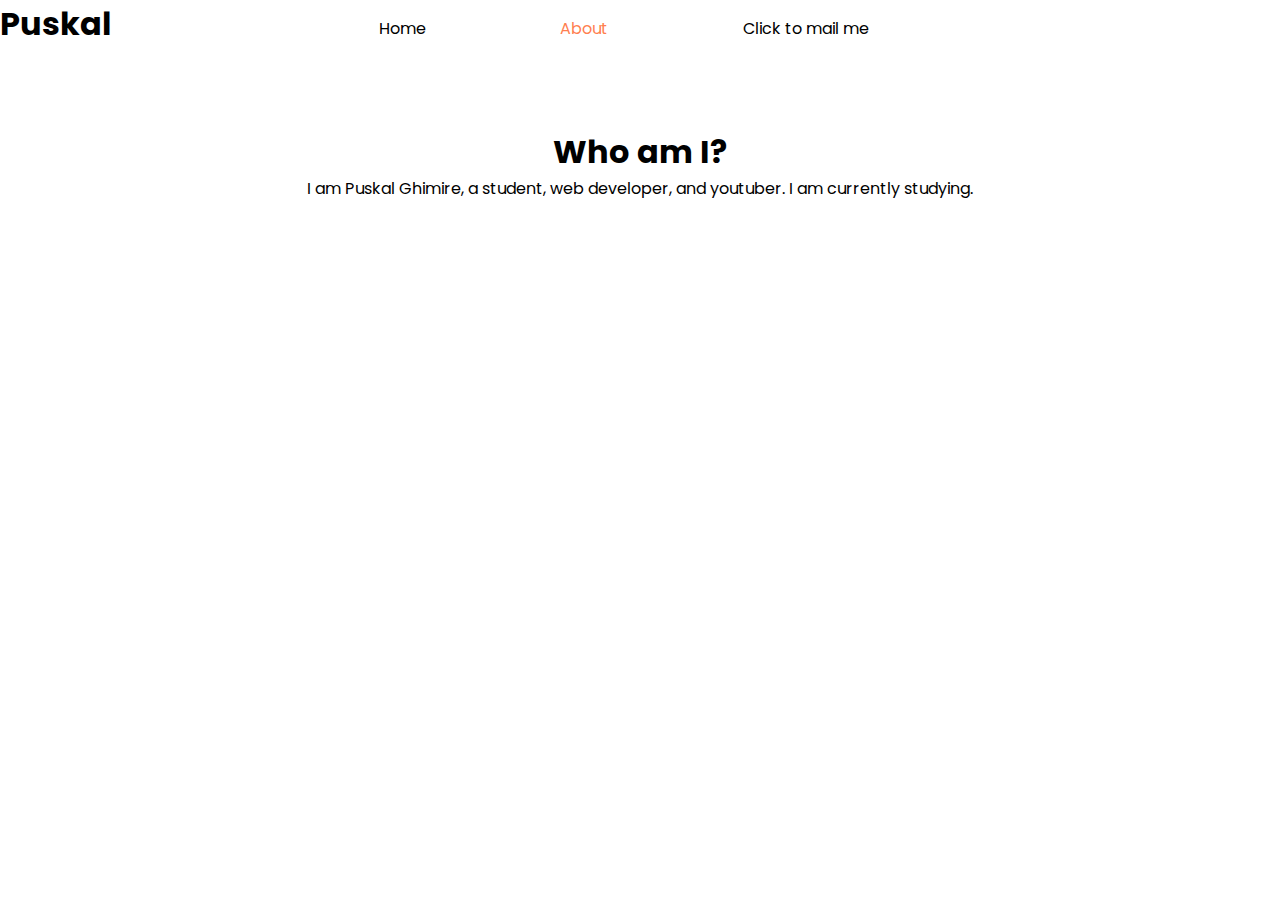
==== about.html @ 391144e0 "Add files via upload" ====
<!DOCTYPE html>
<html lang="en">
<head>
             <!-- metas -->
    
    <meta charset="UTF-8">
    <meta http-equiv="X-UA-Compatible" content="IE=edge">
    <meta name="viewport" content="width=device-width, initial-scale=1.0">

            <!-- title -->
    <title>Puskal Ghimire</title>
        
        <!-- styles -->
        <link rel="stylesheet" href="./css/style.css">
        <link rel="icon" href="./Images/pushkal.png">

        <!-- fontawesome cdn -->
    <link rel="stylesheet" href="https://use.fontawesome.com/releases/v5.15.3/css/all.css" integrity="sha384-SZXxX4whJ79/gErwcOYf+zWLeJdY/qpuqC4cAa9rOGUstPomtqpuNWT9wdPEn2fk" crossorigin="anonymous">

        <!-- jquery cdn -->
    
    <script src="https://code.jquery.com/jquery-3.6.0.min.js" integrity="sha256-/xUj+3OJU5yExlq6GSYGSHk7tPXikynS7ogEvDej/m4=" crossorigin="anonymous"></script>

        <!-- google font cdn -->
    
        <link rel="preconnect" href="https://fonts.gstatic.com">
        <link href="https://fonts.googleapis.com/css2?family=Poppins&display=swap" rel="stylesheet">
        
        
</head>
<body class="body">
            <!-- header -->
        <header>
            <h1>Puskal</h1>
            <nav>
                <ul class="nav-links">
                    <li><a class="nav-link" href="index.html">Home</a></li>
                    <li><a style="color: coral;" class="nav-link" href="about.html">About</a></li>
                
                    <li><a class="nav-link" href="mailto: ghimirepuskal@gmail.com">Click to mail me</a></li>
                </ul>
                <div class="ham-burger">
                    <div class="line"></div>
                    <div class="line"></div>
                    <div class="line"></div>
                </div>
            </nav>
            <i class="fas fa-moon" ></i>
            <i class="fas fa-sun"></i>
        </header>

            <!-- main -->
        <main>

            <div style="padding-top: 5rem" class="name-data">
                <h1>Who am I?</h1>
                <p>I am Puskal Ghimire, a student, web developer, and youtuber. I am currently studying.</p>
                    
            </div>



            

        </main>


            <!-- script -->
    <script src=".\script.js"></script>
</body>
</html>
---- css/style.css ----
*{
    margin: 0;
    padding: 0;
    box-sizing: border-box;
}

.body{
    font-family: 'Poppins', sans-serif;

}


.bodyDark{
    background: rgb(46, 45, 45);
    color: white;

}

header nav .nav-links li .nav-link{
    color: black;
    text-decoration: none;
  
}

header nav .nav-links li .nav-linkAct{
    color: white;
}

header{
    display: flex;
    justify-content: space-around;
}
header h1{
    flex: 1;
}
header nav{
    flex: 2;
}

header i{
    font-size: 1.5rem;
    flex: 1;
    margin: 1rem;
    text-align: right;
    cursor: pointer;
}
header nav .nav-links{
    display: flex;
    justify-content: space-around;
    padding-top: 1rem;
}

header nav .nav-links li{
    list-style: none;
}

header nav .nav-links li a::after{
    content: ' ';
    background-color: coral;
    display: flex;
    height: 3px;
    width: 100%;
    transform: scale(0,1);
    transition: 0.3s;
}
header nav .nav-links li a:hover::after{
    transform: scale(1,1);
}


main .name-data{
    text-align: center;
}
main .img .pushkal{
    height: 20%;
	border-radius: 360px;
    width: 25%;
    min-width: 20rem;
} 
main .img{
    margin: 2rem;
    display: flex;
    justify-content: center;
}

.social a .fab{
    font-size: 1.8rem;
    padding: 1rem;
    color: black;
    cursor: pointer;

}


.social a .socialDark{
    color: white;

}

.social a .fa-facebook:hover{
    font-size: 2.5rem;
    color: rgb(102, 102, 235);
}
.social a .fa-instagram:hover{
    font-size: 2.5rem;
    background-image: radial-gradient(circle at 30% 107%, #fdf497 0%, #fdf497 5%, #fd5949 45%,#d6249f 60%,#285AEB 90%);
    background-size: 100%;
    background-clip: text;
    -webkit-background-clip: text;
    -moz-background-clip: text;
    -webkit-text-fill-color: transparent; 
    -moz-text-fill-color: transparent;
}
.social a .fa-twitter:hover{
    font-size: 2.5rem;
    color: rgb(34, 178, 214);
}

.social a .fa-youtube:hover{
    font-size: 2.5rem;
    color: red;
}

/* navbar */
.ham-burger div{
    background-color: black;
    height: 2px;
    width: 30px;
    margin: 3px;
}
.ham-burger .lineDark{
    background-color: white;
}

.ham-burger{
    display: none;
    margin: 1rem;
    z-index: 5;
    cursor: pointer;
}

@media only screen and (max-width:768px){
    nav .nav-links{
        z-index: 1;
        display: flex;
        flex-direction: column;
        text-align: center;
        justify-content: center;
        position: fixed;
        width: 100%;
        left: -0.5%;
        background-color: cornflowerblue;
        line-height: 50px;
        height: 100vh;
        clip-path: circle(50% at 200% -100%);
        transition: 0.5s;
    }
    nav .nav-linksActivate{
        clip-path: circle(100% at 50% 50%);
    }
    header .fas{
        text-align: left;
        z-index: 1;
        padding-right: 10px;
    }
    .ham-burger{
        display: block;
        align-items: right;
        position: absolute;
        right: 0;
    }
}
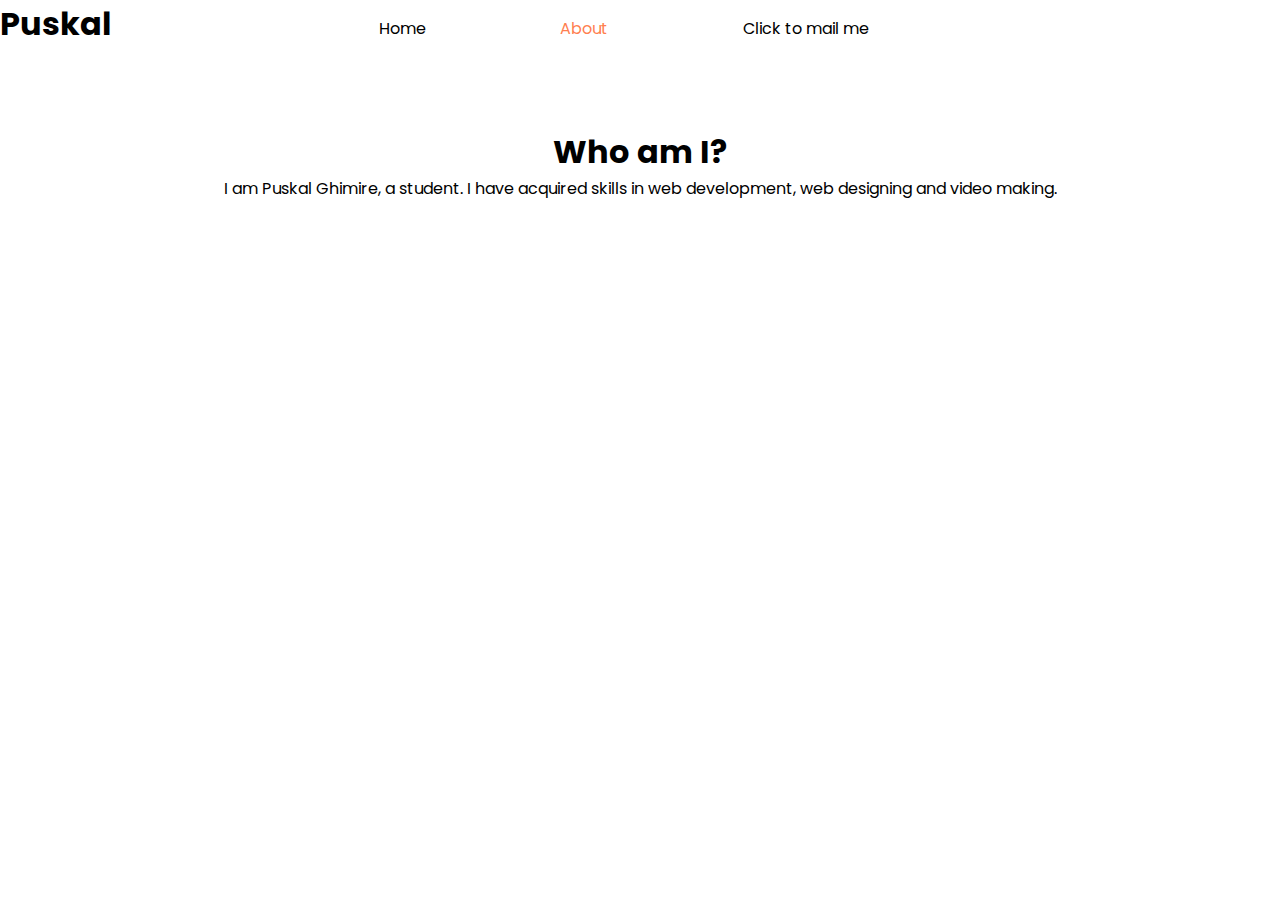
==== commit 93dbf6ab: "Update about.html" ====
--- a/about.html
+++ b/about.html
@@ -54,13 +54,9 @@
 
             <div style="padding-top: 5rem" class="name-data">
                 <h1>Who am I?</h1>
-                <p>I am Puskal Ghimire, a student, web developer, and youtuber. I am currently studying.</p>
+                <p>I am Puskal Ghimire, a student. I have acquired skills in web development, web designing and video making.</p>
                     
             </div>
-
-
-
-            
 
         </main>
 
@@ -68,4 +64,4 @@
             <!-- script -->
     <script src=".\script.js"></script>
 </body>
-</html>+</html>
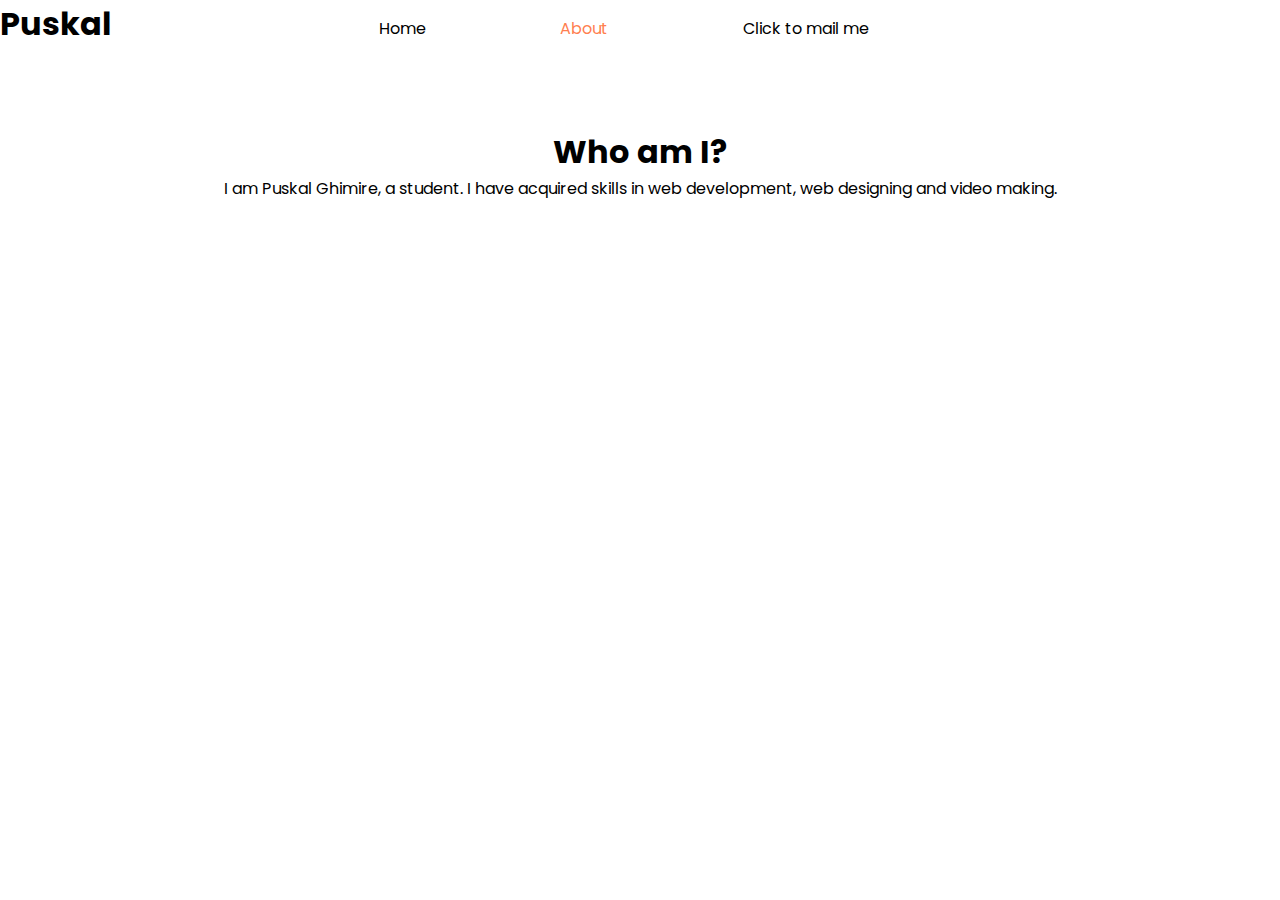
==== commit 04539412: "Update about.html" ====
--- a/about.html
+++ b/about.html
@@ -37,7 +37,7 @@
                     <li><a class="nav-link" href="index.html">Home</a></li>
                     <li><a style="color: coral;" class="nav-link" href="about.html">About</a></li>
                 
-                    <li><a class="nav-link" href="mailto: ghimirepuskal@gmail.com">Click to mail me</a></li>
+                    <li><a class="nav-link" href="mailto: info@puskalghimire.com.np">Click to mail me</a></li>
                 </ul>
                 <div class="ham-burger">
                     <div class="line"></div>
